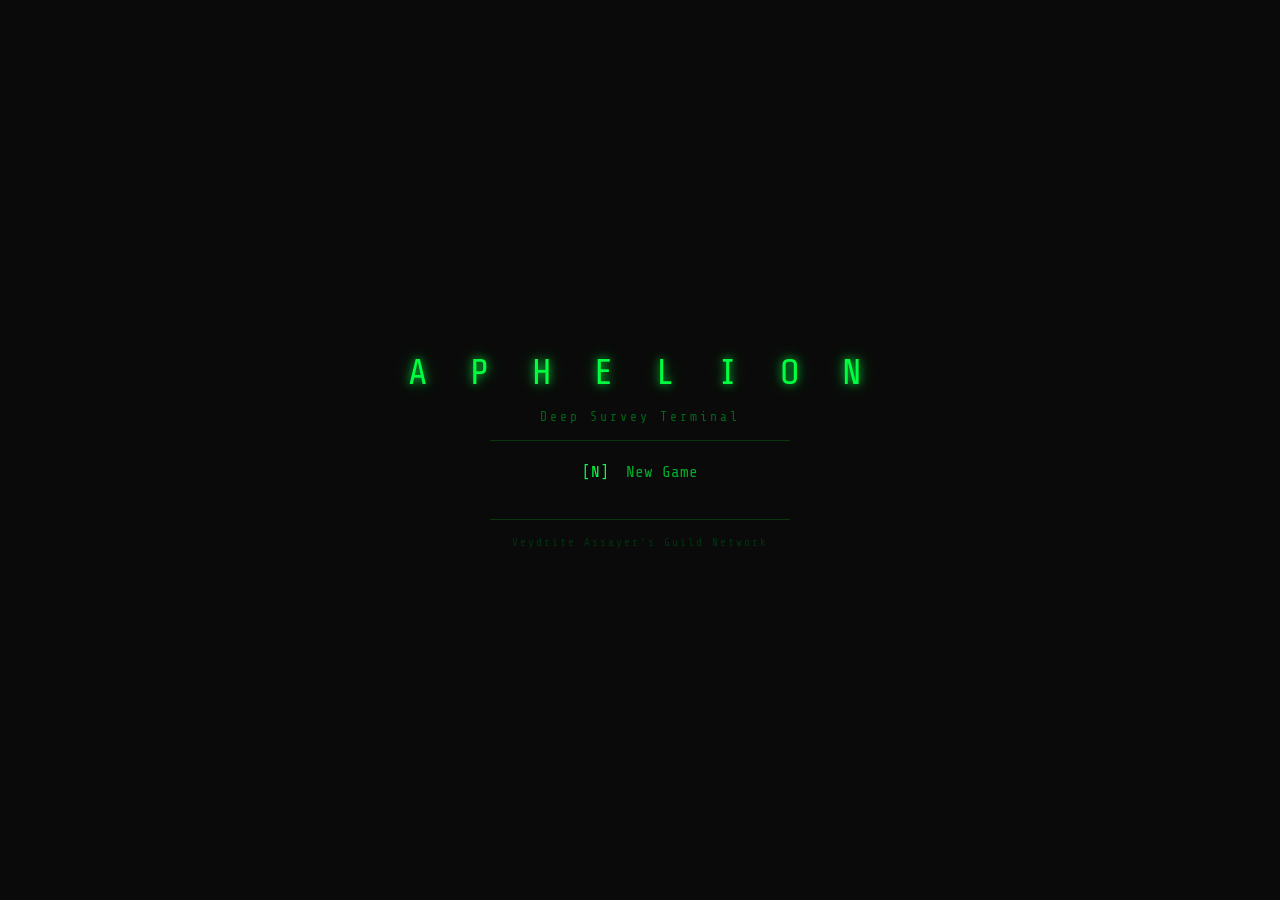
==== index.html @ c4c688a2 "Update index.html" ====
<!DOCTYPE html>
<html lang="en">
<head>
  <meta charset="UTF-8">
  <meta name="viewport" content="width=device-width, initial-scale=1.0">
  <title>APHELION — Deep Survey Terminal</title>
  <link rel="stylesheet" href="style.css">
</head>
<body>

  <!-- Main Menu Overlay -->
  <div id="main-menu">
    <div id="menu-content">
      <div class="menu-title">A P H E L I O N</div>
      <div class="menu-sub">Deep Survey Terminal</div>
      <div class="menu-divider"></div>
      <div id="menu-options">
        <div class="menu-option" id="menu-continue" style="display:none">
          <span class="menu-key">[C]</span> Continue
        </div>
        <div class="menu-option" id="menu-load">
          <span class="menu-key">[L]</span> Load Save
        </div>
        <div class="menu-option" id="menu-new">
          <span class="menu-key">[N]</span> New Game
        </div>
      </div>
      <div id="menu-save-info" class="menu-save-info"></div>

      <!-- Slot modal -->
    <div id="slot-modal" style="display:none">
        <div id="slot-modal-inner">
          <div class="slot-modal-title">SELECT PILOT RECORD</div>
          <div id="slot-list">
            <div class="menu-slot" id="menu-slot-1">
              <div class="slot-summary">
                <span class="slot-key">[1]</span>
                <span class="slot-info">— EMPTY —</span>
              </div>
              <div class="slot-detail" id="slot-detail-1"></div>
            </div>
            <div class="menu-slot" id="menu-slot-2">
              <div class="slot-summary">
                <span class="slot-key">[2]</span>
                <span class="slot-info">— EMPTY —</span>
              </div>
              <div class="slot-detail" id="slot-detail-2"></div>
            </div>
            <div class="menu-slot" id="menu-slot-3">
              <div class="slot-summary">
                <span class="slot-key">[3]</span>
                <span class="slot-info">— EMPTY —</span>
              </div>
              <div class="slot-detail" id="slot-detail-3"></div>
            </div>
          </div>
          <div class="slot-modal-hint" id="slot-modal-hint"></div>
          <div class="slot-cancel" id="slot-cancel"><span class="menu-key">[ESC]</span> Cancel</div>
        </div>
      </div>
      <div class="menu-divider"></div>
      <div class="menu-footer">Veydrite Assayer's Guild Network</div>
    </div>
  </div>

  <div id="layout">

    <!-- Main terminal -->
    <div id="terminal">
      <div id="terminal-header">
        <span class="title">A P H E L I O N</span>
        <span class="version">v0.2.0-dev</span>
      </div>
      <div id="terminal-subheader">
        Deep Survey Terminal — Veydrite Assayer's Guild Network
      </div>
      <div id="terminal-divider"></div>
      <div id="terminal-body">
        <div id="output"></div>
        <div id="input-line">
          <span class="prompt">&gt;&nbsp;</span>
          <span id="typed"></span>
          <span class="cursor">█</span>
        </div>
      </div>
    </div>

    <!-- Right column — ship sidebar + auspex -->
    <div id="right-column">

      <!-- Ship status sidebar -->
      <div id="sidebar">
        <div class="sidebar-section">
          <div class="sidebar-label">VESSEL</div>
          <div id="sb-captain" class="sb-white">—</div>
          <div id="sb-ship" class="sb-dim">—</div>
          <div id="sb-day" class="sb-dim">Day 0</div>
        </div>
        <div class="sidebar-divider"></div>
        <div class="sidebar-section">
          <div class="sidebar-label">SYSTEMS</div>
          <div class="sidebar-row">
            <span class="sb-dim">Hull</span>
            <span id="sb-hull-bar" class="sidebar-bar">██████████</span>
          </div>
          <div class="sidebar-row">
            <span class="sb-dim">Fuel</span>
            <span id="sb-fuel-bar" class="sidebar-bar">██████████</span>
          </div>
          <div class="sidebar-row">
            <span class="sb-dim">Core</span>
            <span id="sb-power-bar" class="sidebar-bar">██████████</span>
          </div>
        </div>
        <div class="sidebar-divider"></div>
        <div class="sidebar-section">
          <div class="sidebar-label">CARGO</div>
          <div class="sidebar-row">
            <span class="sb-dim">Scrip</span>
            <span id="sb-credits" class="sb-cyan">0 CR</span>
          </div>
          <div class="sidebar-row">
            <span class="sb-dim">Veyd</span>
            <span id="sb-veydrite" class="sb-dim">0 kg</span>
          </div>
          <div class="sidebar-row">
            <span class="sb-dim">Charts</span>
            <span id="sb-astro" class="sb-dim">—</span>
          </div>
        </div>
        <div class="sidebar-divider"></div>
        <div class="sidebar-section">
          <div class="sidebar-label">CONTRACT</div>
          <div id="sb-contract" class="sb-dim">none active</div>
        </div>
        <div class="sidebar-divider"></div>
        <div class="sidebar-section">
          <div class="sidebar-label">STANDING</div>
          <div id="sb-rep" class="sb-dim">no contacts</div>
        </div>
      </div>

      <!-- Auspex panel -->
      <div id="auspex">
        <div class="auspex-header">
          <span class="auspex-title">AUSPEX</span>
          <span class="auspex-version">v2.1</span>
        </div>
        <div class="auspex-divider"></div>
        <div id="auspex-body">
          <div id="ax-status" class="ax-dim">offline</div>
        </div>
      </div>

    </div>

  </div>

  <script src="js/rng.js"></script>
  <script src="js/naming.js"></script>
  <script src="js/galaxy.js"></script>
  <script src="js/economy.js"></script>
  <script src="js/factions.js"></script>
  <script src="js/achievements.js"></script>
  <script src="js/save.js"></script>
  <script src="js/weapons.js"></script>
  <script src="js/graveyard.js"></script>
  <script src="js/commands.js"></script>
  <script src="js/main.js"></script>

</body>
</html>
---- style.css ----
/* ============================================
   APHELION — Terminal Aesthetic
   ============================================ */

@import url('https://fonts.googleapis.com/css2?family=Share+Tech+Mono&display=swap');

* {
  margin: 0;
  padding: 0;
  box-sizing: border-box;
}

html, body {
  height: 100%;
  overflow: hidden;
}

body {
  background-color: #0a0a0a;
  color: #00ff41;
  font-family: 'Share Tech Mono', 'Courier New', monospace;
  font-size: 15px;
  display: flex;
  align-items: center;
  justify-content: center;
  padding: 40px;
  animation: flicker 8s infinite;
}

/* ── Layout ──────────────────────────────────── */

#layout {
  display: flex;
  flex-direction: row;
  align-items: flex-start;
  gap: 16px;
  width: 100%;
  max-width: 1400px;
  height: calc(100vh - 80px);
  justify-content: center;
}

/* ── Main Terminal ───────────────────────────── */

#terminal {
  flex: none;
  width: 860px;
  height: calc(100vh - 160px);
  border: 1px solid #00ff41;
  border-radius: 8px;
  padding: 24px;
  display: flex;
  flex-direction: column;
  box-shadow: 0 0 30px rgba(0, 255, 65, 0.08);
  text-shadow:
    0 0 4px rgba(0, 255, 65, 0.6),
    0 0 10px rgba(0, 255, 65, 0.2);
  overflow: hidden;
  animation: powerOn 1.4s ease-out forwards;
}

#terminal-header {
  display: flex;
  justify-content: space-between;
  align-items: baseline;
  margin-bottom: 4px;
  flex-shrink: 0;
}

.title {
  font-size: 22px;
  letter-spacing: 6px;
  color: #00ff41;
}

.version {
  font-size: 12px;
  color: #006618;
}

#terminal-subheader {
  font-size: 12px;
  color: #006618;
  margin-bottom: 16px;
  flex-shrink: 0;
}

#terminal-divider {
  border-top: 1px solid #00ff41;
  margin-bottom: 20px;
  opacity: 0.4;
  flex-shrink: 0;
}

#terminal-body {
  flex: 1;
  display: flex;
  flex-direction: column;
  min-height: 0;
}

#output {
  flex: 1;
  white-space: pre-wrap;
  line-height: 1.7;
  margin-bottom: 16px;
  overflow-y: auto;
  min-height: 0;
}

.output-line   { display: block; margin-bottom: 2px; }
.output-dim    { color: #006618; }
.output-warn   { color: #ff8800; }
.output-bright { color: #ffffff; }
.output-label  { color: #00aa2a; }
.output-cmd    { color: #00e5ff; }

#input-line {
  display: flex;
  align-items: center;
  border-top: 1px solid #006618;
  padding-top: 12px;
  flex-shrink: 0;
}

.prompt  { color: #00e5ff; margin-right: 4px; }
#typed   { color: #00e5ff; }

.cursor {
  animation: blink 1s step-end infinite;
  color: #00e5ff;
  margin-left: 1px;
}

@keyframes blink {
  0%, 100% { opacity: 1; }
  50%       { opacity: 0; }
}

/* Scrollbar */
::-webkit-scrollbar       { width: 4px; }
::-webkit-scrollbar-track { background: #0a0a0a; }
::-webkit-scrollbar-thumb { background: #006618; }

/* ── Right Column ────────────────────────────── */

#right-column {
  width: 320px;
  flex-shrink: 0;
  display: flex;
  flex-direction: column;
  gap: 12px;
  height: calc(100vh - 160px);
}

/* ── Ship Sidebar ────────────────────────────── */

#sidebar {
  width: 100%;
  flex-shrink: 0;
  border: 1px solid #006618;
  border-radius: 8px;
  padding: 14px;
  display: flex;
  flex-direction: column;
  overflow-y: auto;
  font-size: 12px;
  opacity: 0;
  visibility: hidden;
}

.sidebar-section  { padding: 8px 0; }
.sidebar-divider  { border-top: 1px solid #003310; flex-shrink: 0; }
.sidebar-label    { font-size: 10px; color: #006618; letter-spacing: 2px; margin-bottom: 6px; }
.sidebar-row      { display: flex; justify-content: space-between; align-items: center; margin-bottom: 4px; }
.sidebar-bar      { font-size: 10px; letter-spacing: -1px; }

/* ── Auspex Panel ────────────────────────────── */

#auspex {
  width: 100%;
  flex: 1;
  border: 1px solid #006618;
  border-radius: 8px;
  padding: 14px;
  display: flex;
  flex-direction: column;
  overflow-y: auto;
  font-size: 12px;
  opacity: 0;
  visibility: hidden;
  min-height: 0;
}

.auspex-header {
  display: flex;
  justify-content: space-between;
  align-items: baseline;
  margin-bottom: 6px;
  flex-shrink: 0;
}

.auspex-title {
  font-size: 11px;
  letter-spacing: 3px;
  color: #00ff41;
}

.auspex-version {
  font-size: 10px;
  color: #006618;
}

.auspex-divider {
  border-top: 1px solid #003310;
  margin-bottom: 10px;
  flex-shrink: 0;
}

.ax-label  { font-size: 10px; color: #ff8800; letter-spacing: 2px; margin-bottom: 4px; margin-top: 8px; }
.ax-dim    { color: #006618; margin-bottom: 2px; word-break: break-word; }
.ax-white  { color: #ffffff; margin-bottom: 2px; word-break: break-word; }
.ax-cyan   { color: #00e5ff; margin-bottom: 2px; word-break: break-word; }
.ax-orange { color: #ff8800; margin-bottom: 2px; word-break: break-word; }
.ax-green  { color: #00ff41; margin-bottom: 2px; word-break: break-word; }

/* ── Sidebar color system ────────────────────── */

.sb-white   { color: #ffffff !important; }
.sb-cyan    { color: #00e5ff !important; }
.sb-orange  { color: #ff8800 !important; }
.sb-dim     { color: #006618 !important; }
.sb-green   { color: #00ff41 !important; }

/* ── CRT Effect ──────────────────────────────── */

body::after {
  content: '';
  position: fixed;
  top: 0; left: 0;
  width: 100%; height: 100%;
  pointer-events: none;
  z-index: 9999;
  background: repeating-linear-gradient(
    to bottom,
    transparent 0px, transparent 3px,
    rgba(0, 0, 0, 0.18) 3px, rgba(0, 0, 0, 0.18) 4px
  );
  mask-image: radial-gradient(
    ellipse 90% 85% at 50% 50%,
    black 60%, transparent 100%
  );
}

@keyframes flicker {
  0%   { opacity: 1;    }
  92%  { opacity: 1;    }
  93%  { opacity: 0.94; }
  94%  { opacity: 1;    }
  96%  { opacity: 0.97; }
  100% { opacity: 1;    }
}

@keyframes powerOn {
  0%   { filter: brightness(0) blur(8px);   transform: scaleY(0.02); }
  15%  { filter: brightness(2) blur(4px);   transform: scaleY(0.08); }
  30%  { filter: brightness(1.5) blur(2px); transform: scaleY(1);    }
  60%  { filter: brightness(1.2) blur(0px);                          }
  100% { filter: brightness(1) blur(0px);                            }
}

@keyframes sidebarFadeIn {
  0%   { opacity: 0; }
  100% { opacity: 0.9; }
}

.sidebar-visible {
  visibility: visible !important;
  animation: sidebarFadeIn 0.8s ease forwards;
}

/* ── Main Menu ───────────────────────────────── */

#main-menu {
  position: fixed;
  top: 0; left: 0;
  width: 100%; height: 100%;
  background: #0a0a0a;
  display: flex;
  align-items: center;
  justify-content: center;
  z-index: 99999;
  transition: opacity 0.6s ease;
}

#main-menu.hidden {
  opacity: 0;
  pointer-events: none;
}

#menu-content {
  text-align: center;
  display: flex;
  flex-direction: column;
  align-items: center;
  gap: 16px;
}

.menu-title {
  font-size: 36px;
  letter-spacing: 12px;
  color: #00ff41;
  text-shadow:
    0 0 8px rgba(0, 255, 65, 0.8),
    0 0 20px rgba(0, 255, 65, 0.4);
  animation: flicker 8s infinite;
}

.menu-sub      { font-size: 13px; color: #006618; letter-spacing: 3px; }
.menu-divider  { width: 300px; border-top: 1px solid #006618; opacity: 0.5; }
.menu-option   { font-size: 16px; color: #00aa2a; cursor: pointer; padding: 6px 20px; transition: color 0.2s; }
.menu-option:hover { color: #00ff41; }
.menu-key      { color: #00ff41; margin-right: 8px; }
.menu-save-info { font-size: 11px; color: #006618; text-align: center; line-height: 1.8; max-width: 320px; }
.menu-footer   { font-size: 11px; color: #003310; letter-spacing: 2px; }

/* ── Combat alert ────────────────────────────── */

@keyframes combatPulse {
  0%   { border-color: #00ff41; box-shadow: 0 0 30px rgba(0, 255, 65, 0.08); }
  50%  { border-color: #ff8800; box-shadow: 0 0 30px rgba(255, 136, 0, 0.4); }
  100% { border-color: #00ff41; box-shadow: 0 0 30px rgba(255, 136, 0, 0.08); }
}

#terminal.in-combat {
  animation: powerOn 1.4s ease-out forwards, combatPulse 1.5s ease-in-out infinite;
}

#slot-modal {
  position: fixed;
  top: 0; left: 0;
  width: 100%; height: 100%;
  background: rgba(0, 0, 0, 0.82);
  display: flex;
  align-items: center;
  justify-content: center;
  z-index: 200000;
}

#slot-modal-inner {
  background: #050f05;
  border: 1px solid #00aa2a;
  padding: 36px 44px;
  min-width: 520px;
  max-width: 600px;
  display: flex;
  flex-direction: column;
  gap: 10px;
  box-shadow: 0 0 40px rgba(0, 255, 65, 0.08);
}

.slot-modal-title {
  font-size: 11px;
  color: #006618;
  letter-spacing: 0.2em;
  margin-bottom: 6px;
}

.slot-modal-hint {
  font-size: 11px;
  color: #006618;
  min-height: 14px;
  margin-top: 4px;
}

#slot-list {
  display: flex;
  flex-direction: column;
  gap: 6px;
}

.menu-slot {
  border: 1px solid #1a3a1a;
  cursor: pointer;
  font-family: 'Share Tech Mono', monospace;
  font-size: 13px;
  color: #00aa2a;
  transition: border-color 0.15s, background 0.15s;
  overflow: hidden;
}

.menu-slot:hover {
  border-color: #00aa2a;
  background: #050f05;
}

.slot-summary {
  display: flex;
  align-items: baseline;
  gap: 12px;
  padding: 10px 14px;
}

.slot-key {
  color: #00ff41;
  flex-shrink: 0;
}

.slot-info {
  color: #006618;
  font-size: 12px;
}

.menu-slot.slot-occupied .slot-info {
  color: #00aa2a;
}

.menu-slot.slot-selected {
  border-color: #00ff41;
  background: #071207;
}

.slot-detail {
  display: none;
  padding: 0 14px 14px 14px;
  border-top: 1px solid #1a3a1a;
  margin-top: 2px;
}

.menu-slot.slot-selected .slot-detail {
  display: block;
}

.slot-detail-row {
  display: flex;
  justify-content: space-between;
  font-size: 11px;
  color: #006618;
  padding: 3px 0;
}

.slot-detail-row span:last-child {
  color: #00aa2a;
}

.slot-detail-actions {
  display: flex;
  gap: 20px;
  margin-top: 12px;
  padding-top: 10px;
  border-top: 1px solid #0a200a;
}

.slot-action {
  font-size: 12px;
  color: #00aa2a;
  cursor: pointer;
  transition: color 0.15s;
}

.slot-action:hover {
  color: #00ff41;
}

.slot-action.danger {
  color: #446644;
}

.slot-action.danger:hover {
  color: #ff8800;
}

.menu-slot.slot-empty {
  opacity: 0.45;
}

.slot-cancel {
  font-size: 12px;
  color: #006618;
  cursor: pointer;
  text-align: center;
  padding: 6px;
  margin-top: 4px;
  transition: color 0.15s;
}

.slot-cancel:hover {
  color: #00aa2a;
}
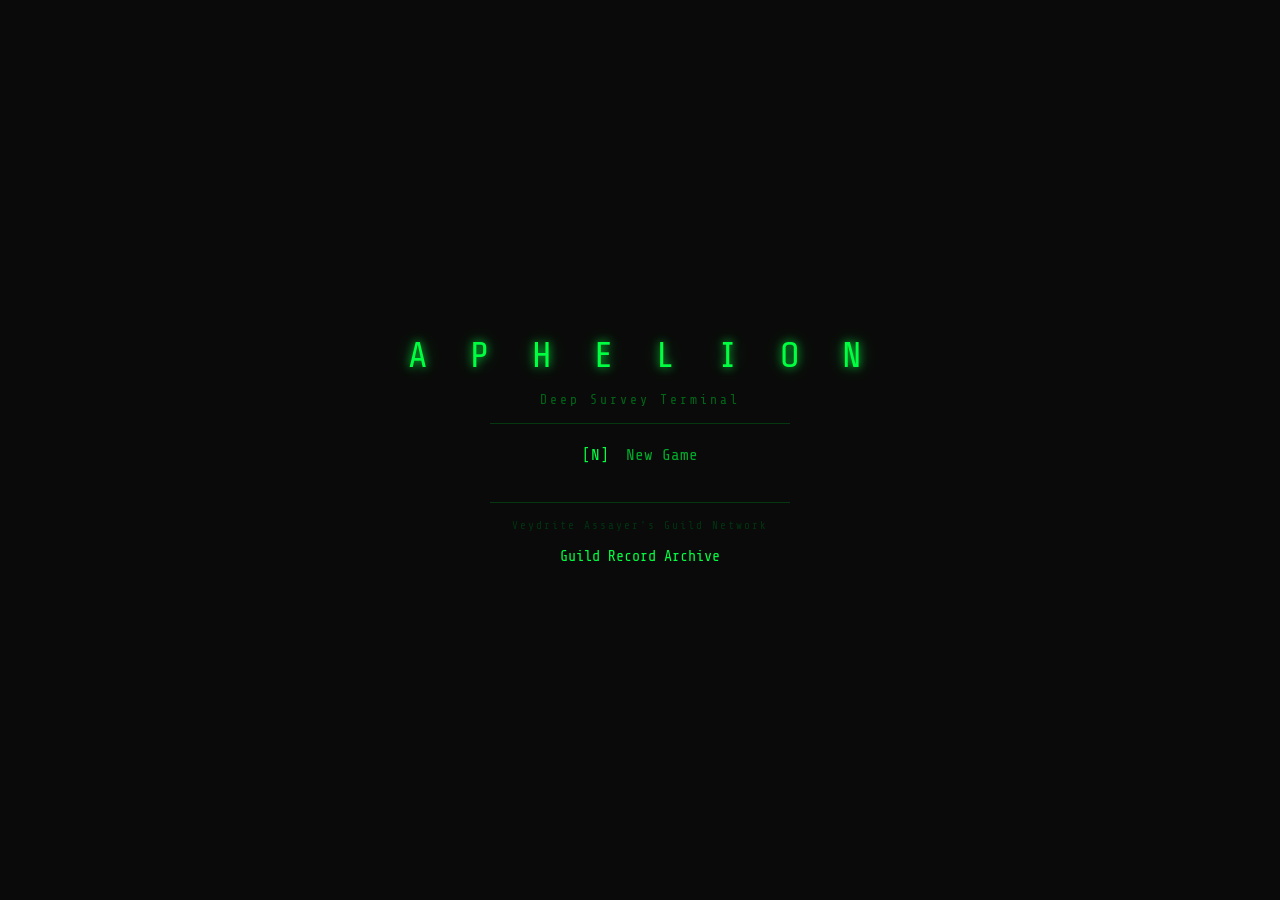
==== commit 4c80e77a: "Update index.html" ====
--- a/index.html
+++ b/index.html
@@ -27,6 +27,15 @@
       </div>
       <div id="menu-save-info" class="menu-save-info"></div>
 
+    <!-- Achievements modal -->
+      <div id="achievements-modal" style="display:none">
+        <div id="achievements-modal-inner">
+          <div class="slot-modal-title">GUILD RECORD ARCHIVE</div>
+          <div id="achievements-list"></div>
+          <div class="slot-cancel" id="achievements-cancel"><span class="menu-key">[ESC]</span> Close</div>
+        </div>
+      </div>
+      
       <!-- Slot modal -->
     <div id="slot-modal" style="display:none">
         <div id="slot-modal-inner">
@@ -60,6 +69,7 @@
       </div>
       <div class="menu-divider"></div>
       <div class="menu-footer">Veydrite Assayer's Guild Network</div>
+      <div class="menu-archive" id="menu-archive">Guild Record Archive</div>
     </div>
   </div>
 
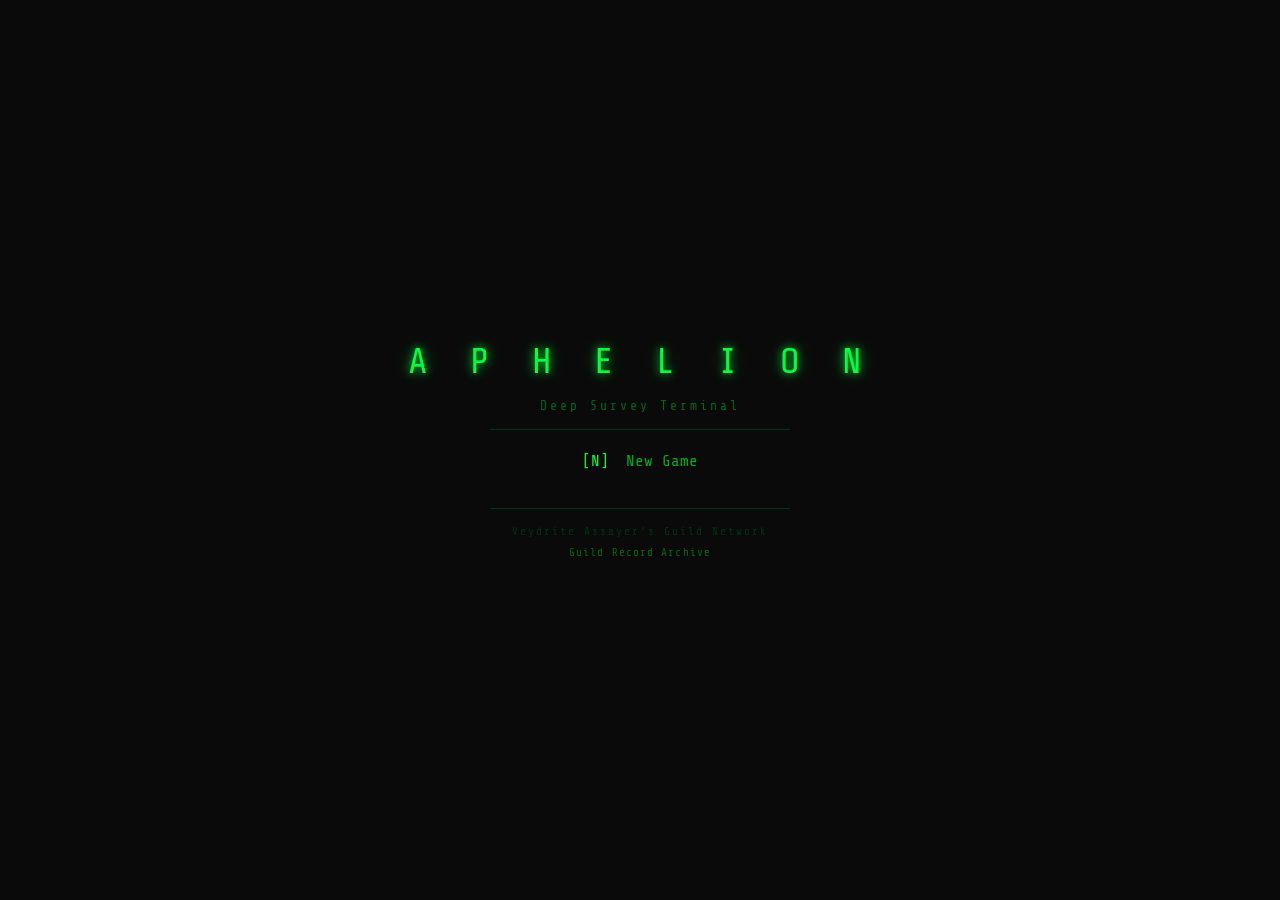
==== commit 293537d9: "Update index.html" ====
--- a/index.html
+++ b/index.html
@@ -5,6 +5,7 @@
   <meta name="viewport" content="width=device-width, initial-scale=1.0">
   <title>APHELION — Deep Survey Terminal</title>
   <link rel="stylesheet" href="style.css">
+  <link rel="icon" type="image/png" href="https://t1ckles.github.io/aphelion/flavicon.png">
 </head>
 <body>
 
@@ -73,6 +74,9 @@
     </div>
   </div>
 
+  <!-- Mobile/tablet status panel toggle -->
+  <button id="status-toggle" onclick="document.getElementById('right-column').classList.toggle('panel-open'); this.textContent = document.getElementById('right-column').classList.contains('panel-open') ? '[ESC] STATUS' : '[STA] STATUS';">[STA] STATUS</button>
+
   <div id="layout">
 
     <!-- Main terminal -->
@@ -136,6 +140,18 @@
           <div class="sidebar-row">
             <span class="sb-dim">Charts</span>
             <span id="sb-astro" class="sb-dim">—</span>
+          </div>
+          <div class="sidebar-row">
+            <span class="sb-dim">Cells</span>
+            <span id="sb-cells" class="sb-dim">— / 20</span>
+          </div>
+          <div class="sidebar-row">
+            <span class="sb-dim">Reserv</span>
+            <span id="sb-reserve" class="sb-dim">— kg</span>
+          </div>
+          <div class="sidebar-row">
+            <span class="sb-dim">Ore</span>
+            <span id="sb-ore" class="sb-dim">— / 50</span>
           </div>
         </div>
         <div class="sidebar-divider"></div>
@@ -178,5 +194,16 @@
   <script src="js/commands.js"></script>
   <script src="js/main.js"></script>
 
+  <script>
+    // Close status panel when clicking outside it on mobile
+    document.addEventListener("click", function(e) {
+      const col = document.getElementById("right-column");
+      const btn = document.getElementById("status-toggle");
+      if (col </body></body> col.classList.contains("panel-open") </body></body> !col.contains(e.target) </body></body> e.target !== btn) {
+        col.classList.remove("panel-open");
+        if (btn) btn.textContent = "[STA] STATUS";
+      }
+    });
+  </script>
 </body>
 </html>
--- a/style.css
+++ b/style.css
@@ -23,7 +23,7 @@
   display: flex;
   align-items: center;
   justify-content: center;
-  padding: 40px;
+  padding: 20px;
   animation: flicker 8s infinite;
 }
 
@@ -35,17 +35,18 @@
   align-items: flex-start;
   gap: 16px;
   width: 100%;
-  max-width: 1400px;
-  height: calc(100vh - 80px);
+  max-width: 1600px;
+  height: calc(100vh - 40px);
   justify-content: center;
 }
 
 /* ── Main Terminal ───────────────────────────── */
 
 #terminal {
-  flex: none;
-  width: 860px;
-  height: calc(100vh - 160px);
+  flex: 1;
+  min-width: 0;
+  max-width: 960px;
+  height: calc(100vh - 40px);
   border: 1px solid #00ff41;
   border-radius: 8px;
   padding: 24px;
@@ -145,12 +146,37 @@
 /* ── Right Column ────────────────────────────── */
 
 #right-column {
-  width: 320px;
+  width: 280px;
   flex-shrink: 0;
   display: flex;
   flex-direction: column;
   gap: 12px;
-  height: calc(100vh - 160px);
+  height: calc(100vh - 40px);
+}
+
+/* ── Status toggle button (mobile/tablet only) ── */
+
+#status-toggle {
+  display: none;
+  position: fixed;
+  bottom: 16px;
+  right: 16px;
+  z-index: 10000;
+  background: #050f05;
+  border: 1px solid #00aa2a;
+  color: #00aa2a;
+  font-family: 'Share Tech Mono', monospace;
+  font-size: 11px;
+  letter-spacing: 0.15em;
+  padding: 8px 14px;
+  cursor: pointer;
+  border-radius: 4px;
+  transition: color 0.2s, border-color 0.2s;
+}
+
+#status-toggle:hover {
+  color: #00ff41;
+  border-color: #00ff41;
 }
 
 /* ── Ship Sidebar ────────────────────────────── */
@@ -487,3 +513,173 @@
 .slot-cancel:hover {
   color: #00aa2a;
 }
+
+#achievements-modal {
+  position: fixed;
+  top: 0; left: 0;
+  width: 100%; height: 100%;
+  background: rgba(0, 0, 0, 0.82);
+  display: flex;
+  align-items: center;
+  justify-content: center;
+  z-index: 200000;
+}
+
+#achievements-modal-inner {
+  background: #050f05;
+  border: 1px solid #00aa2a;
+  padding: 36px 44px;
+  min-width: 560px;
+  max-width: 680px;
+  max-height: 70vh;
+  overflow-y: auto;
+  display: flex;
+  flex-direction: column;
+  gap: 10px;
+  box-shadow: 0 0 40px rgba(0, 255, 65, 0.08);
+}
+
+#achievements-list {
+  display: flex;
+  flex-direction: column;
+  gap: 4px;
+}
+
+.ach-category {
+  font-size: 10px;
+  color: #006618;
+  letter-spacing: 0.2em;
+  margin-top: 12px;
+  margin-bottom: 4px;
+}
+
+.ach-entry {
+  border: 1px solid #1a3a1a;
+  cursor: pointer;
+  font-family: 'Share Tech Mono', monospace;
+  font-size: 12px;
+  color: #00aa2a;
+  transition: border-color 0.15s, background 0.15s;
+}
+
+.ach-entry:hover {
+  border-color: #00aa2a;
+  background: #050f05;
+}
+
+.ach-summary {
+  display: flex;
+  align-items: baseline;
+  gap: 12px;
+  padding: 8px 12px;
+}
+
+.ach-day {
+  color: #006618;
+  font-size: 11px;
+  flex-shrink: 0;
+}
+
+.ach-title {
+  color: #00aa2a;
+}
+
+.ach-detail {
+  display: none;
+  padding: 0 12px 10px 12px;
+  font-size: 11px;
+  color: #006618;
+  border-top: 1px solid #1a3a1a;
+  line-height: 1.6;
+}
+
+.ach-entry.ach-expanded .ach-detail {
+  display: block;
+}
+
+.menu-archive {
+  font-size: 11px;
+  color: #006618;
+  cursor: pointer;
+  letter-spacing: 0.1em;
+  transition: color 0.2s;
+  margin-top: -8px;
+}
+
+.menu-archive:hover {
+  color: #00aa2a;
+}
+
+#sidebar.fold-escalate {
+  opacity: 0.3 !important;
+  transition: opacity 0.5s ease;
+}
+
+#sidebar.fold-peak {
+  opacity: 0 !important;
+  transition: opacity 0.2s ease;
+}
+
+/* ── Responsive breakpoints ──────────────────── */
+
+/* Ultrawide 2000px+ */
+@media (min-width: 2000px) {
+  #terminal { max-width: 1200px; }
+  #right-column { width: 320px; }
+  body { font-size: 16px; }
+}
+
+/* 1440–1999px */
+@media (min-width: 1440px) and (max-width: 1999px) {
+  #terminal { max-width: 1000px; }
+  #right-column { width: 300px; }
+}
+
+/* 1280–1439px */
+@media (min-width: 1280px) and (max-width: 1439px) {
+  body { padding: 16px; font-size: 13px; }
+  #layout { height: calc(100vh - 32px); gap: 12px; }
+  #terminal { height: calc(100vh - 32px); padding: 18px; max-width: 860px; }
+  #right-column { width: 240px; height: calc(100vh - 32px); }
+  .title { font-size: 18px; }
+}
+
+/* Tablet / small laptop — right column becomes slide-in overlay */
+@media (max-width: 1279px) {
+  body { padding: 12px; font-size: 13px; overflow: hidden; }
+  #layout { height: calc(100vh - 24px); gap: 0; }
+  #terminal { width: 100%; max-width: 100%; height: calc(100vh - 24px); padding: 16px; }
+  #right-column {
+    position: fixed;
+    top: 0; right: -320px;
+    width: 300px; height: 100vh;
+    z-index: 5000;
+    background: #0a0a0a;
+    padding: 16px;
+    border-left: 1px solid #006618;
+    transition: right 0.3s ease;
+    overflow-y: auto;
+  }
+  #right-column.panel-open { right: 0; }
+  #status-toggle { display: block; }
+  .title { font-size: 18px; letter-spacing: 4px; }
+  #slot-modal-inner { min-width: calc(100vw - 48px); max-width: calc(100vw - 48px); padding: 24px; }
+  #achievements-modal-inner { min-width: calc(100vw - 48px); max-width: calc(100vw - 48px); padding: 24px; }
+}
+
+/* Mobile below 600px */
+@media (max-width: 600px) {
+  body { padding: 8px; font-size: 12px; }
+  #layout { height: calc(100vh - 16px); }
+  #terminal { height: calc(100vh - 16px); padding: 12px; border-radius: 4px; }
+  .title { font-size: 15px; letter-spacing: 3px; }
+  #terminal-subheader { font-size: 10px; }
+  .version { font-size: 10px; }
+  #output { font-size: 12px; line-height: 1.6; }
+  #right-column { width: calc(100vw - 16px); right: calc(-100vw + 8px); padding: 12px; }
+  #status-toggle { bottom: 12px; right: 12px; font-size: 10px; padding: 6px 10px; }
+  .menu-title { font-size: 24px; letter-spacing: 6px; }
+  .menu-option { font-size: 14px; }
+  #slot-modal-inner { min-width: calc(100vw - 24px); padding: 16px; }
+  #achievements-modal-inner { min-width: calc(100vw - 24px); padding: 16px; }
+}
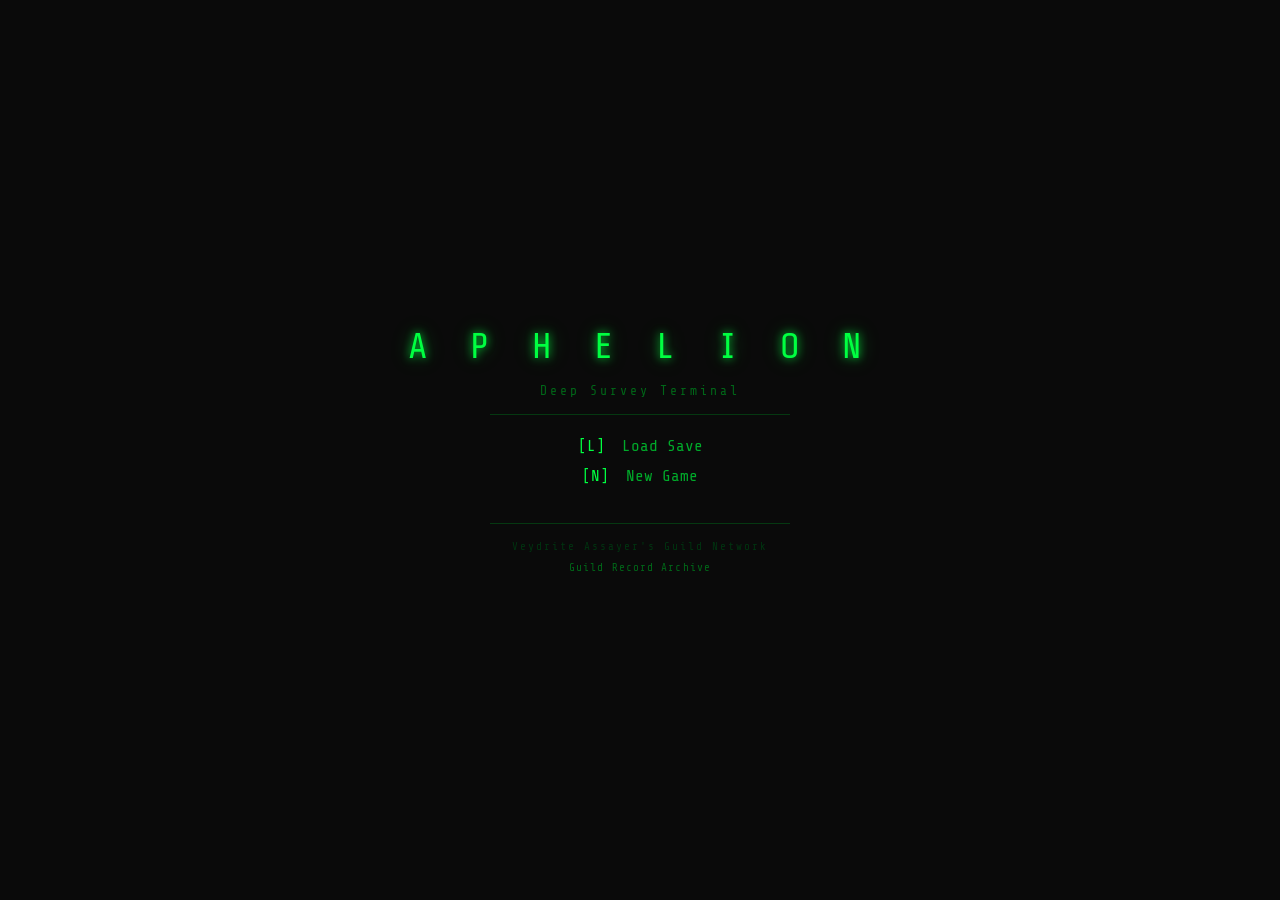
==== commit ec94b4f0: "Update index.html" ====
--- a/index.html
+++ b/index.html
@@ -28,7 +28,7 @@
       </div>
       <div id="menu-save-info" class="menu-save-info"></div>
 
-    <!-- Achievements modal -->
+      <!-- Achievements modal -->
       <div id="achievements-modal" style="display:none">
         <div id="achievements-modal-inner">
           <div class="slot-modal-title">GUILD RECORD ARCHIVE</div>
@@ -36,9 +36,9 @@
           <div class="slot-cancel" id="achievements-cancel"><span class="menu-key">[ESC]</span> Close</div>
         </div>
       </div>
-      
+
       <!-- Slot modal -->
-    <div id="slot-modal" style="display:none">
+      <div id="slot-modal" style="display:none">
         <div id="slot-modal-inner">
           <div class="slot-modal-title">SELECT PILOT RECORD</div>
           <div id="slot-list">
@@ -68,14 +68,15 @@
           <div class="slot-cancel" id="slot-cancel"><span class="menu-key">[ESC]</span> Cancel</div>
         </div>
       </div>
+
       <div class="menu-divider"></div>
       <div class="menu-footer">Veydrite Assayer's Guild Network</div>
       <div class="menu-archive" id="menu-archive">Guild Record Archive</div>
     </div>
   </div>
 
-  <!-- Mobile/tablet status panel toggle -->
-  <button id="status-toggle" onclick="document.getElementById('right-column').classList.toggle('panel-open'); this.textContent = document.getElementById('right-column').classList.contains('panel-open') ? '[ESC] STATUS' : '[STA] STATUS';">[STA] STATUS</button>
+  <!-- Mobile/tablet status panel toggle (hidden on desktop via CSS) -->
+  <button id="status-toggle">[STA] STATUS</button>
 
   <div id="layout">
 
@@ -91,11 +92,30 @@
       <div id="terminal-divider"></div>
       <div id="terminal-body">
         <div id="output"></div>
+
+        <!-- Desktop input line -->
         <div id="input-line">
           <span class="prompt">&gt;&nbsp;</span>
           <span id="typed"></span>
           <span class="cursor">█</span>
         </div>
+
+        <!-- Mobile input row (shown on touch devices via CSS) -->
+        <div id="mobile-input-row">
+          <span class="prompt">&gt;&nbsp;</span>
+          <input
+            id="mobile-input"
+            type="text"
+            autocomplete="off"
+            autocorrect="off"
+            autocapitalize="off"
+            spellcheck="false"
+            placeholder="enter command..."
+            enterkeyhint="send"
+          >
+          <button id="mobile-send">SEND</button>
+        </div>
+
       </div>
     </div>
 
@@ -194,16 +214,24 @@
   <script src="js/commands.js"></script>
   <script src="js/main.js"></script>
 
-  <script>
-    // Close status panel when clicking outside it on mobile
-    document.addEventListener("click", function(e) {
-      const col = document.getElementById("right-column");
-      const btn = document.getElementById("status-toggle");
-      if (col </body></body> col.classList.contains("panel-open") </body></body> !col.contains(e.target) </body></body> e.target !== btn) {
-        col.classList.remove("panel-open");
-        if (btn) btn.textContent = "[STA] STATUS";
-      }
-    });
-  </script>
+
+    // Status panel toggle
+    <script>
+        document.getElementById('status-toggle').addEventListener('click', function() {
+          var col = document.getElementById('right-column');
+          col.classList.toggle('panel-open');
+          this.textContent = col.classList.contains('panel-open') ? '[ESC] STATUS' : '[STA] STATUS';
+        });
+    
+        document.addEventListener('click', function(e) {
+          var col = document.getElementById('right-column');
+          var btn = document.getElementById('status-toggle');
+          if (col && col.classList.contains('panel-open') && !col.contains(e.target) && e.target !== btn) {
+            col.classList.remove('panel-open');
+            btn.textContent = '[STA] STATUS';
+          }
+        });
+    </script>
+
 </body>
 </html>
--- a/style.css
+++ b/style.css
@@ -683,3 +683,93 @@
   #slot-modal-inner { min-width: calc(100vw - 24px); padding: 16px; }
   #achievements-modal-inner { min-width: calc(100vw - 24px); padding: 16px; }
 }
+
+#mobile-input {
+  position: absolute;
+  opacity: 0;
+  width: 1px;
+  height: 1px;
+  top: 0;
+  left: 0;
+  pointer-events: none;
+  border: none;
+  outline: none;
+  background: transparent;
+  color: transparent;
+  padding: 0;
+  margin: 0;
+}
+
+/* Fix for Chrome iOS viewport height */
+@supports (-webkit-touch-callout: none) {
+  html, body {
+    height: -webkit-fill-available;
+  }
+  #layout {
+    height: calc(-webkit-fill-available - 40px);
+  }
+  #terminal {
+    height: calc(-webkit-fill-available - 40px);
+  }
+}
+
+/* ── Mobile input row ────────────────────────── */
+
+#mobile-input-row {
+  display: none;
+  align-items: center;
+  border-top: 1px solid #006618;
+  padding-top: 10px;
+  gap: 8px;
+  flex-shrink: 0;
+}
+
+#mobile-input {
+  flex: 1;
+  background: transparent;
+  border: none;
+  outline: none;
+  color: #00e5ff;
+  font-family: 'Share Tech Mono', monospace;
+  font-size: 14px;
+  caret-color: #00e5ff;
+  padding: 0;
+  min-width: 0;
+}
+
+#mobile-input::placeholder {
+  color: #003310;
+}
+
+#mobile-send {
+  background: transparent;
+  border: 1px solid #006618;
+  color: #00aa2a;
+  font-family: 'Share Tech Mono', monospace;
+  font-size: 11px;
+  letter-spacing: 0.15em;
+  padding: 6px 12px;
+  cursor: pointer;
+  border-radius: 3px;
+  flex-shrink: 0;
+  transition: color 0.2s, border-color 0.2s;
+  -webkit-tap-highlight-color: transparent;
+}
+
+#mobile-send:active {
+  color: #00ff41;
+  border-color: #00ff41;
+}
+
+/* Show mobile row and hide desktop cursor on touch devices */
+@media (hover: none) and (pointer: coarse) {
+  #mobile-input-row {
+    display: flex;
+  }
+  #input-line {
+    display: none;
+  }
+  #status-toggle {
+    display: block;
+  }
+}
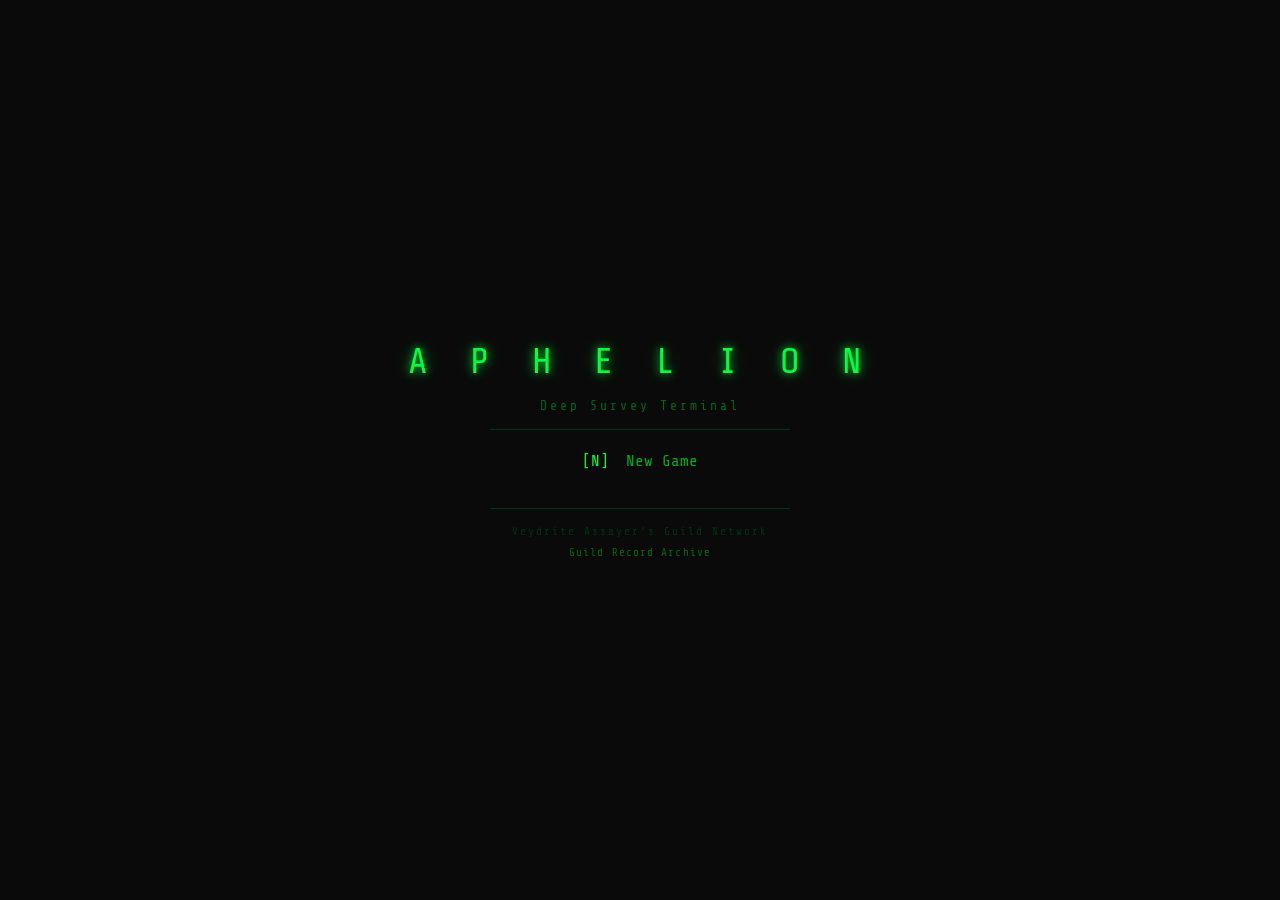
==== commit 5a7bdf5e: "Update index.html" ====
--- a/index.html
+++ b/index.html
@@ -110,7 +110,7 @@
             autocorrect="off"
             autocapitalize="off"
             spellcheck="false"
-            placeholder="enter command..."
+            placeholder="tap here to type..."
             enterkeyhint="send"
           >
           <button id="mobile-send">SEND</button>
@@ -205,6 +205,7 @@
   <script src="js/rng.js"></script>
   <script src="js/naming.js"></script>
   <script src="js/galaxy.js"></script>
+  <script src="js/ships.js"></script>
   <script src="js/economy.js"></script>
   <script src="js/factions.js"></script>
   <script src="js/achievements.js"></script>
@@ -215,7 +216,6 @@
   <script src="js/main.js"></script>
 
 
-    // Status panel toggle
     <script>
         document.getElementById('status-toggle').addEventListener('click', function() {
           var col = document.getElementById('right-column');
@@ -223,7 +223,7 @@
           this.textContent = col.classList.contains('panel-open') ? '[ESC] STATUS' : '[STA] STATUS';
         });
     
-        document.addEventListener('click', function(e) {
+    document.addEventListener('click', function(e) {
           var col = document.getElementById('right-column');
           var btn = document.getElementById('status-toggle');
           if (col && col.classList.contains('panel-open') && !col.contains(e.target) && e.target !== btn) {
@@ -231,6 +231,31 @@
             btn.textContent = '[STA] STATUS';
           }
         });
+
+        // iOS keyboard handling via visualViewport
+        if (window.visualViewport) {
+          window.visualViewport.addEventListener('resize', function() {
+            var inputRow = document.getElementById('mobile-input-row');
+            var termBody = document.getElementById('terminal-body');
+            if (!inputRow) return;
+            var viewportHeight = window.visualViewport.height;
+            var offset = window.innerHeight - viewportHeight;
+            if (offset > 150) {
+              termBody.style.paddingBottom = offset + 'px';
+              inputRow.style.position = 'sticky';
+              inputRow.style.bottom = '0';
+              inputRow.style.background = '#0a0a0a';
+              inputRow.style.paddingBottom = '8px';
+              var output = document.getElementById('output');
+              if (output) output.scrollTop = output.scrollHeight;
+            } else {
+              termBody.style.paddingBottom = '';
+              inputRow.style.position = '';
+              inputRow.style.bottom = '';
+              inputRow.style.paddingBottom = '';
+            }
+          });
+        }
     </script>
 
 </body>
--- a/style.css
+++ b/style.css
@@ -113,6 +113,7 @@
 .output-dim    { color: #006618; }
 .output-warn   { color: #ff8800; }
 .output-bright { color: #ffffff; }
+.body-name      { color: #ffffff; text-shadow: 0 0 6px rgba(0, 255, 65, 0.9), 0 0 12px rgba(0, 255, 65, 0.4); }
 .output-label  { color: #00aa2a; }
 .output-cmd    { color: #00e5ff; }
 
@@ -685,19 +686,20 @@
 }
 
 #mobile-input {
-  position: absolute;
-  opacity: 0;
-  width: 1px;
-  height: 1px;
-  top: 0;
-  left: 0;
-  pointer-events: none;
+  flex: 1;
+  background: transparent;
   border: none;
   outline: none;
-  background: transparent;
-  color: transparent;
+  color: #00e5ff;
+  font-family: 'Share Tech Mono', monospace;
+  font-size: 14px;
+  caret-color: #00e5ff;
   padding: 0;
-  margin: 0;
+  min-width: 0;
+}
+
+#mobile-input::placeholder {
+  color: #003310;
 }
 
 /* Fix for Chrome iOS viewport height */
@@ -773,3 +775,42 @@
     display: block;
   }
 }
+
+.archive-fragment {
+  border: 1px solid var(--green-dark);
+  background: rgba(0, 26, 8, 0.45);
+  padding: 14px 16px;
+  margin: 20px 0;
+  max-width: 680px;
+  color: var(--green-dim);
+  font-size: 12px;
+  line-height: 1.8;
+}
+
+.archive-fragment strong {
+  display: block;
+  margin-bottom: 8px;
+  color: var(--green);
+  letter-spacing: 0.16em;
+  font-size: 10px;
+  text-transform: uppercase;
+}
+
+.field-note {
+  color: var(--green-dim);
+  border-left: 2px solid var(--green-dark);
+  padding-left: 16px;
+  margin: 20px 0;
+  font-size: 12px;
+  line-height: 1.8;
+  max-width: 640px;
+}
+
+.operator-note {
+  color: var(--green-dark);
+  margin: 10px 0 18px 0;
+  font-size: 11px;
+  line-height: 1.8;
+  letter-spacing: 0.08em;
+  text-transform: uppercase;
+}
